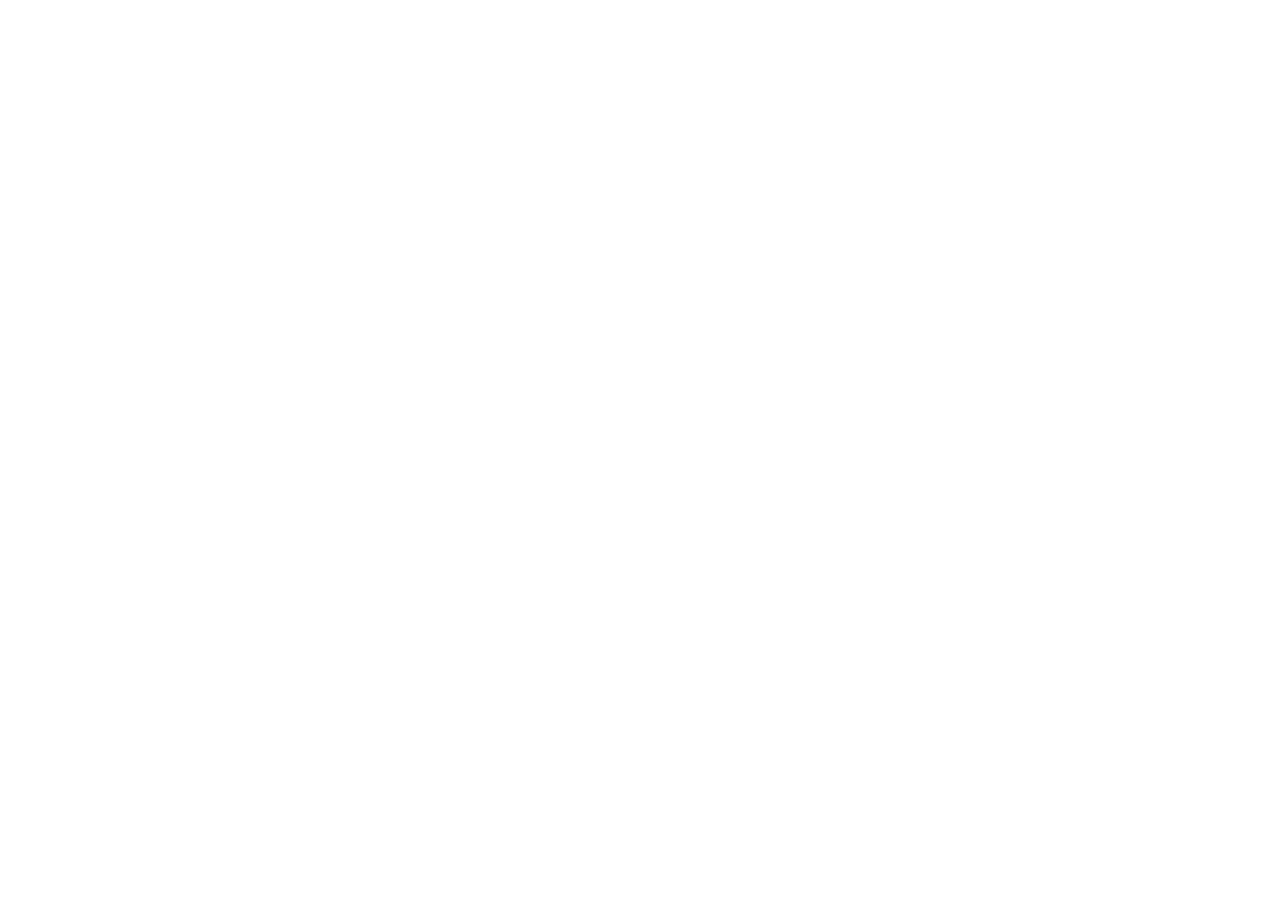
==== about-us.html @ bde5fc53 "product page and individual product pages" ====
<!DOCTYPE html>
<html lang="en">
<head>
    <meta charset="UTF-8">
    <meta name="viewport" content="width=device-width, initial-scale=1.0">
    <title>Document</title>
</head>
<body>
    
</body>
</html>
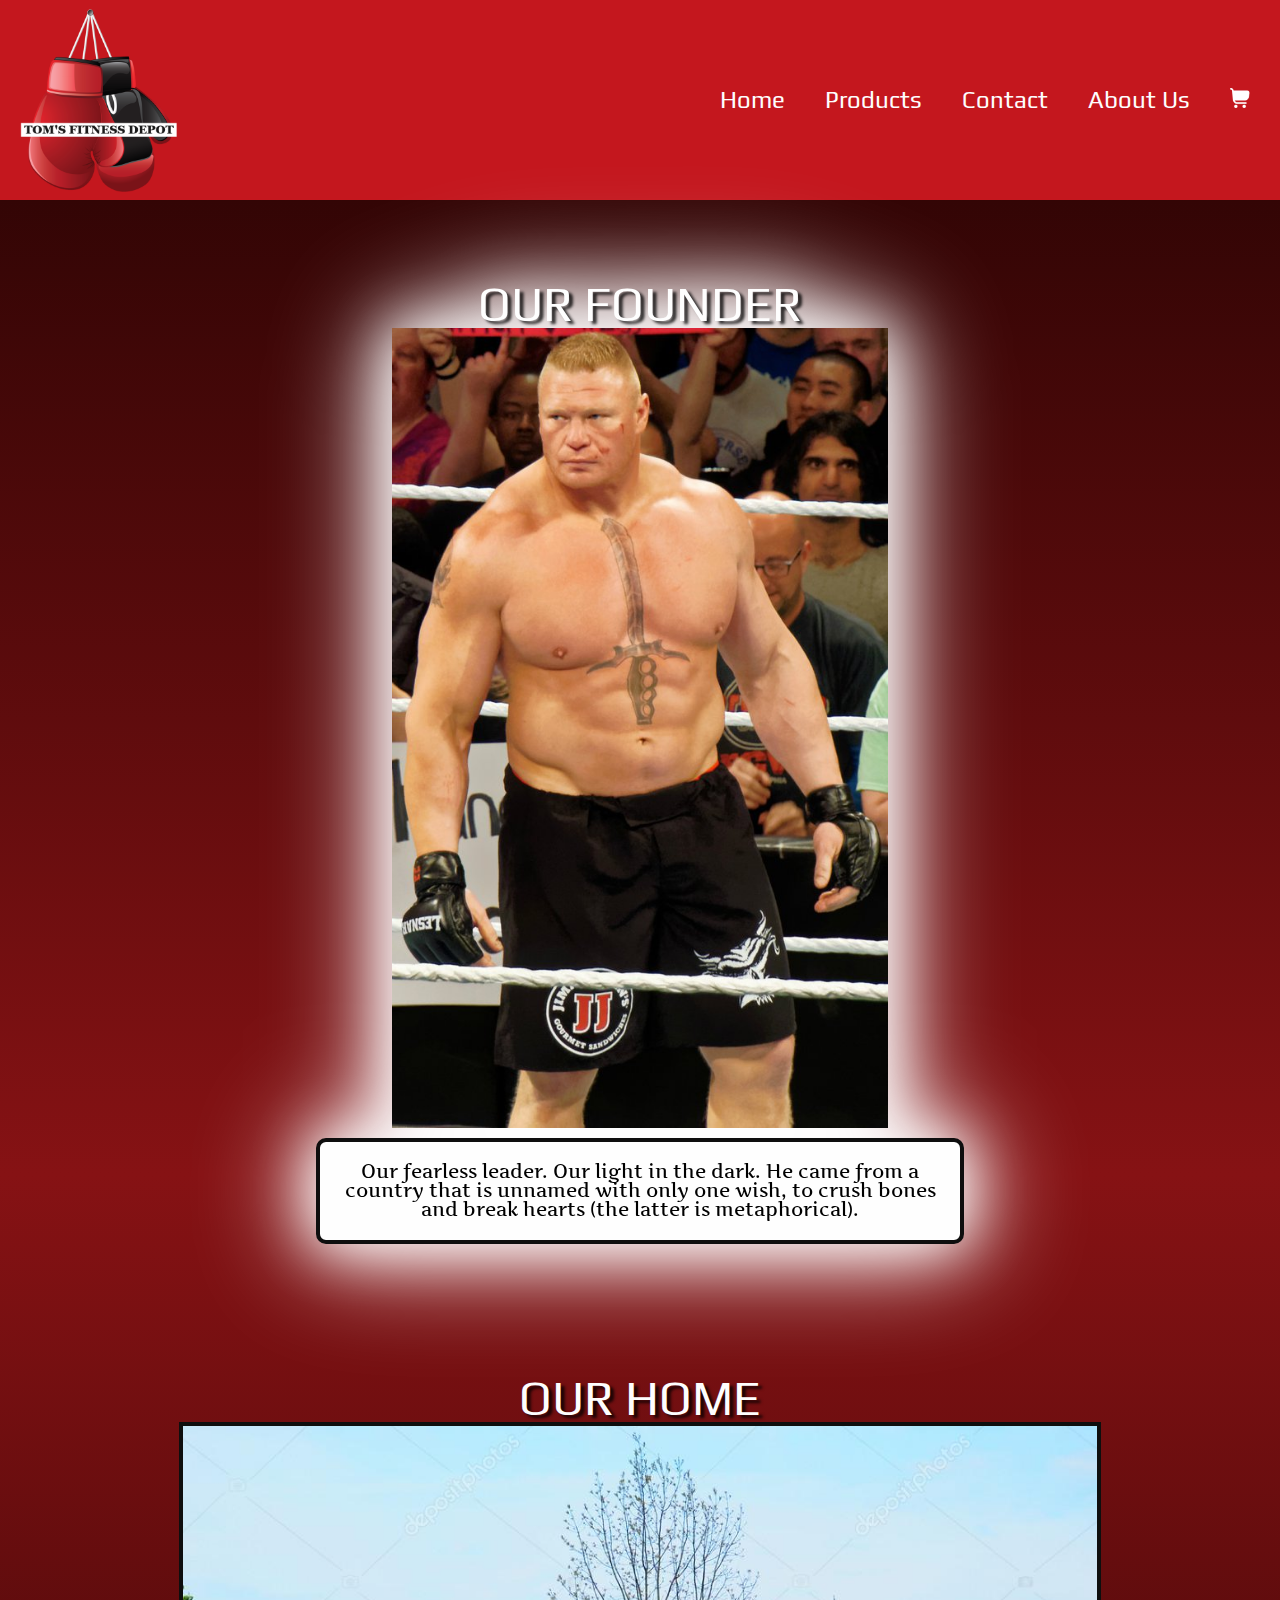
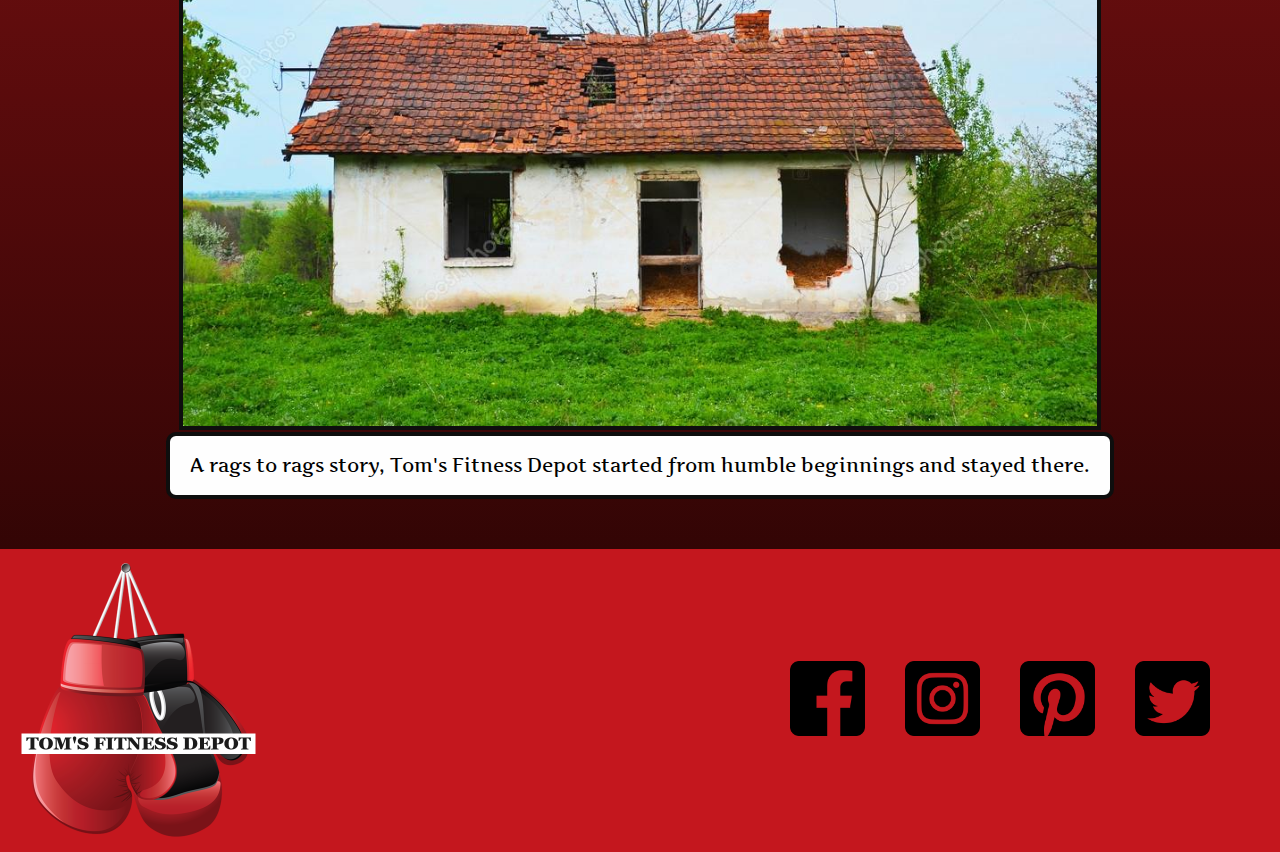
==== commit b2209dd9: "I grinded to get this done" ====
--- a/about-us.html
+++ b/about-us.html
@@ -1,11 +1,59 @@
 <!DOCTYPE html>
 <html lang="en">
 <head>
+    <!-- adds all characters and emojis  -->
     <meta charset="UTF-8">
+    <!-- adjust viewport to match device -->
     <meta name="viewport" content="width=device-width, initial-scale=1.0">
-    <title>Document</title>
+        <!-- adds description for search engine -->
+    <meta name="description" content="A tasty looking website for werthers cream filled caramels">
+    <!-- ensures website wont appear on search engine -->
+    <meta name="robots" content="noindex, nofollow">
+    <!-- title of page that appears in tab -->
+    <title>Tom's Past and Present</title>
+    <!-- add favicon -->
+    <link rel="icon" type="image/x-icon" href="./img/MainLogo.png">
+    <!-- add our css -->
+    <link rel="stylesheet" href="./css/reset.css">
+    <link rel="stylesheet" href="./css/style.css">
+    <!-- add star icons -->
+    <link rel="stylesheet" href="https://cdnjs.cloudflare.com/ajax/libs/font-awesome/4.7.0/css/font-awesome.min.css">
+    <!-- fonts -->
+    <link rel="preconnect" href="https://fonts.googleapis.com">
+    <link rel="preconnect" href="https://fonts.gstatic.com" crossorigin>
+    <link href="https://fonts.googleapis.com/css2?family=Artifika&family=Cuprum:ital,wght@0,400..700;1,400..700&family=Play:wght@400;700&family=Roboto:ital,wght@0,100;0,300;0,400;0,500;0,700;0,900;1,100;1,300;1,400;1,500;1,700;1,900&display=swap" rel="stylesheet">
 </head>
 <body>
-    
+    <!-- header inserted with js -->
+    <header id="main-header"></header>
+    <!-- main holds 2 sections with slightly differing layouts the top one is a straight column the bottom has a div which is in row format -->
+    <!-- main content with two sections -->
+    <main class="about-us-main">
+        <section class="founder">
+            <h1 class="heading">OUR FOUNDER</h1>
+            <div class="tom-img-holder">
+                <img src="./img/tom.jpg" alt="The founder, Tom">
+            </div>
+            <p>
+                Our fearless leader. Our light in the dark. He came from a country that is unnamed with only one wish, to crush bones and break hearts (the latter is metaphorical).
+            </p>
+        </section>
+
+        <section class="home">
+            <h2 class="heading">OUR HOME</h2>
+            <div class="container">
+                <div class="location-img-holder">
+                    <img src="./img/location.jpg" alt="Location of Tom's Fitness Depot">
+                </div>
+                <p>
+                    A rags to rags story, Tom's Fitness Depot started from humble beginnings and stayed there.
+                </p>
+            </div>
+        </section>
+    </main>
+    <!-- footer inserted with js -->
+    <footer id="main-footer">
+        <script src="./js/header-footer.js"></script>
+    </footer>
 </body>
 </html>--- a/css/style.css
+++ b/css/style.css
@@ -0,0 +1,1145 @@
+/*
+    Fonts:
+
+    font-family: "Roboto", sans-serif; 
+    font-family: "Play", sans-serif;
+    font-family: "Cuprum", sans-serif;
+    font-family: "Artifika", serif;
+
+    colors:
+
+    #cf1316     brightest red
+    #C4171E     bright red
+    #330505     extremely dark red
+    #500607     very dark red
+    #861214     medium red
+    #7a1618     medium dark red
+    #B52F31     faded red
+
+    #0e0e0e     black
+    #fefefe     white
+    #f0f0f0     light grey
+    #242424     charcoal grey
+    #535353     medium grey
+
+    #FFAEC9	    pink
+    #0300ED     blue
+    #ED9600     orange
+*/
+
+html{scroll-behavior: smooth;}
+
+/* in all honesty there was a strange gap beneath the footer i couldnt find and this "fills" it */
+body{
+    background-color: #C4171E;
+}
+/* basic font styling */
+h1,h2,h3,h4,h5,h6{
+    font-size: 1.5em;
+}
+p,a,li,label,figcaption,td{
+    text-decoration: none;
+}
+/* header */
+/* for the header i dont really do anything crazy until the mobile header just standard stuff */
+header{
+    height: 200px;
+    width: 100%;
+    display: flex;
+    align-items: center;
+    justify-content: center;
+    background-color: #C4171E;
+}
+header div{
+    margin: 0 20px;
+    width: auto;
+    height: 100%;
+    flex-grow: 1;
+}
+header div img {
+    width: auto;
+    height: 100%;
+}
+header .desktop-nav menu{
+    display: flex;
+    list-style: none;
+    padding: 0px;
+    margin: 0px;
+}
+header .desktop-nav menu li {
+    padding: 0px 10px;
+    margin-right: 20px;
+}
+header .desktop-nav menu li a{
+    font-family: "Play", sans-serif;
+    font-size: 1.5rem;
+    color: #fefefe;
+    transition: transform 0.5s ease;
+}
+header .desktop-nav menu li a img{
+    height: 20px;
+    width: auto;
+    transition: transform 0.5s ease;
+}
+header .desktop-nav menu li a img:hover{
+    filter: drop-shadow(0 0 20px #fefefe) 
+    drop-shadow(0 0 20px #fefefe)
+    drop-shadow(0 0 60px #fefefe);
+    
+}
+header .desktop-nav menu li a:hover{
+    text-shadow: 0px 0px 20px #fefefe,
+    0px 0px 40px #fefefe,
+    0px 0px 80px #fefefe;
+}
+/* basically the burger is a button that brings up the mobile nav the same way you did the contact form
+display none it becomes visable via media query as does the mobile cart */
+.burger {
+    background: none;
+    border: none;
+    padding: 0;
+    margin: 0 15px;
+    display: none;
+    z-index: 4;
+}
+.burger:hover {
+    cursor: pointer;
+}
+.burger div {
+    width: 35px;
+    height: 5px;
+    background-color: #fefefe;
+    margin: 6px 0;
+}
+.mobile-nav {
+    display: none;
+    position: absolute;
+    margin: 0;
+    padding: 0;
+    top: 200px;
+    left: 0;
+    width: 100vw;
+    background: #f0f0f0;    
+    z-index: 3;
+    transition: .5s;
+    transition-delay: .5s;
+}
+.mobile-cart{
+    display: none;
+    height: 30px;
+    width: auto;
+    padding-right: 25px;
+}
+.mobile-cart img{
+    height: 100%;
+    width: auto;
+}
+.mobile-nav menu {
+    list-style: none;
+    padding: 0;
+    margin: 0;
+}
+.mobile-nav menu li{
+    background-color: #f0f0f0;
+}
+.mobile-nav menu li:hover,
+.mobile-nav menu li:active{
+    background-color: #fefefe;
+}
+.mobile-nav menu li a {
+    font-family: "Play", sans-serif;
+    text-decoration: none;
+    text-transform: uppercase;
+    text-align: center;
+    color: #0e0e0e;
+    font-weight: bold;
+    display: block;
+    padding: 30px;
+}
+
+/* footer */
+/* the footer is relatively plain i couldnt seem to figure out how to get access to  font awesome fonts for free so i used images with anchors
+probably caused my self more trouble than necessary but oh well */
+footer{
+    margin: 0;
+    padding: 0;
+    height: 300px;
+    display: flex;
+    align-items: center;
+    justify-content: center;
+    background-color: #C4171E;
+}
+footer .footer-logo-holder{
+    margin: 0 20px;
+    width: auto;
+    height: 100%;
+    flex-grow: 1;
+}
+footer .footer-logo-holder img {
+    width: auto;
+    height: 100%;
+}
+footer .social-icons {
+    height: 100%;
+    display: flex;
+    flex-wrap: wrap;
+    justify-content: center;
+    align-items: center;
+    margin: 0;
+    padding: 0 50px;
+}
+footer .social-icons div{
+    height: 25%;
+    width: auto;
+    display: flex;
+}
+footer .social-icons div img {
+    margin: 0 10px;
+    padding: 0 10px;
+    height: 100%; 
+    width: auto;
+    transition: all .25s ease;
+}
+footer .social-icons img:hover {
+    transform: scale(1.2);
+}
+
+/* HOME */
+    /* Masthead */
+main{
+    background: linear-gradient(to right, #500607,#861214,#500607);
+}
+.masthead{
+    background-image: url("../img/MastHead1.jpg");
+    background-size: cover;
+    background-position: bottom;
+    height: 100vh;
+}
+.mask{
+    background-color: rgba(2, 2, 0, .7);
+    display: flex;
+    align-items: center;
+    justify-content: center;
+    height: 100%;
+}
+.masthead .mask h1{
+    font-family: "Play", sans-serif;
+    color: #fefefe;
+    text-shadow: 4px 3px 3px rgba(0,0,0,.8);
+    font-size: 6em;
+    text-align: center;
+    text-wrap: wrap;
+}
+/* main */
+    /* paragraph */
+.company-mantra{
+    font-family: "Artifika", serif;
+    font-size: 2.5em;
+    text-align: center;
+    text-wrap: wrap;
+    padding: 100px 20%;
+    background-color: #B52F31;
+    color: #fefefe;
+}
+    /* call to action */
+    /* i set the background image based on the child relationship and make them only take up half the screen */
+.cta{
+    display: flex;
+    height: 500px;
+    justify-content: center;
+}
+.cta div:nth-child(1){
+    background-image: url("../img/TrainingCallToAction.webp");
+    background-size: cover;
+    background-position: center;
+    height: auto;
+    width: 50%;
+}
+.cta div:nth-child(2){
+    background-image: url("../img/GearCallToAction.jpg");
+    background-size: cover;
+    background-position: center;
+    height: auto;
+    width: 50%;
+}
+/* inside the div sits a mask which i use to display none and place a semi transparent filter over top of the image inside that is a element that functions like/is a button */
+.cta .mask {
+    background-color: rgba(2, 2, 0, .7);
+    background-blend-mode: overlay;
+    display: flex;
+    align-items: center;
+    justify-content: center;
+    height: 100%;
+    opacity: 0;
+    transition: all .2s ease;
+}
+.cta .mask button,
+.cta .mask a{
+    font-family: "Play", sans-serif;
+    background-color: transparent;
+    color: #fefefe;
+    border: solid 5px #fefefe;
+    padding: 25px;
+    font-size: 2em;
+    text-align: center;
+    padding: 15px;
+    border-radius: 10px;
+    transition: all .2s ease;
+}
+.cta .mask button:hover,
+.cta .mask a:hover{
+    cursor: pointer;
+    transform: scale(1.1);
+}
+.cta .mask:hover{
+    opacity: 1;
+}
+/* Session Pop-up form */
+    /* standard form stuff although the sizing for the elements was abit jenky so i had to do lots of tweaking even still it isnt quite perfect. I did use your pop-up form as a
+    hard template which is why the classes are named the same though you should notice plenty of changes */
+.popup-form{
+    text-align: center;
+    background-color: #f0f0f0;
+}
+.popup-form h4{
+    font-size: 3.5em;
+    text-shadow: 2px 1px 2px rgba(0,0,0,.6);
+}
+.popup-form .modal{
+    display: none;
+    position: fixed;
+    z-index: 1;
+    left: 0;
+    top: 0;
+    width: 100%;
+    height: 100%;
+    overflow: auto;
+    background-color: rgba(0,0,0, .4);
+    transition: all .5s ease;
+}
+.popup-form .modal-content{
+    background-color: #861214;
+    border: 6px solid #0e0e0e;
+    margin: 15% auto;
+    padding: 20px;
+    border-radius: 15px;
+    width: 50%;
+    height: auto;
+    text-align: center;
+    display: flex;
+    justify-content: center;
+}
+.popup-form .modal-content h4{
+    color: #fefefe;
+    font-size: 1.75em;
+}
+.popup-form .close{
+    color: #b3b3b3;
+    font-size: 28px;
+    font-weight: 700;
+}
+.popup-form .close:hover,
+.popup-form .close:focus{
+    color: #f0f0f0;
+    cursor: pointer;
+}
+.popup-form .modal-content form{
+    width: 80%;
+    height: auto;
+    text-align: center;
+    padding-right: 5%;
+}
+.popup-form .modal-content form .popup-form-content{
+    justify-content: center;
+    align-items: center;
+    margin: 15px;
+}
+.popup-form .modal-content form input,
+.popup-form .modal-content form textarea{
+    width: 100%;
+    margin-bottom: 10px;
+    padding: 15px;
+    border: 2px solid #0e0e0e;
+    border-radius: 5px;
+    color: #0e0e0e;
+    background-color: #fefefe;
+}
+.popup-form .modal-content form input[type=submit]{
+    width: 80%;
+    margin-left: 5%;
+}
+    /* review section */
+/* very simple flex box section that uses the one font awesome thing i was able to find off of w3schools to create a nice looking review display */
+.reviews{
+    padding: 125px 0 150px 0;
+    text-align: center;
+    display: flex;
+    flex-direction: column;
+    justify-content: center;
+    align-items: center;
+    background-color: #f0f0f0;
+}
+.reviews > h2{
+    font-size: 3em;
+}
+.all-reviews{
+    display: flex;
+    flex-wrap: wrap;
+    align-items:baseline;
+    justify-content: center;
+}
+.all-reviews div{
+    margin: 0 15px;
+}
+.stars .fa-star{
+    font-size: 2em;
+    margin: 20px 10px;
+}
+.star-checked {
+    color: #ED9600;
+}
+.review p{
+    font-size: 2em;
+    width: 300px;
+}
+
+/* Products Page */
+/* leaving the index.html into the products page as i state in the html comments this is just a very simple (other than the cards themselves) series of flexboxes */
+.products-main{
+    display: flex;
+    flex-direction: column;
+    margin: 0;
+    padding: 0;
+}
+.products-main section{
+    display: flex;
+    flex-direction: column;
+    margin: 10px 0;
+}
+.products-main section h1,
+.products-main section h2,
+.products-main section h3{
+    font-family: "Play", sans-serif;
+    background-color: #fefefe;
+    padding: 30px 20px;
+}
+.products-main section .cards{
+    display: flex;
+    justify-content: space-evenly;
+    flex-wrap: wrap;
+    padding: 10px 0;
+}
+/* i attempted to do everything for the card with grid at one point but by golly it was problems so i decided to just do the initial layout */
+.products-main section .cards .card{
+    background-color: #f0f0f0;
+    border-radius: 10px;
+    margin: 30px 15px;
+    height: 450px;
+    width: 300px;
+    display: grid;
+    text-align: center;
+    grid-template-columns: 50% 50%;
+    grid-template-rows: auto;
+    grid-template-areas:
+        "img img" 
+        "name name"
+        "form form";
+}
+/* the form is just a flexbox form but small */
+.products-main section .cards .card form{
+    grid-area: form;
+    display: flex;
+    flex-direction: column;
+
+    justify-items: flex-start;
+    text-align: left;
+}
+.products-main section .cards .card img{
+    grid-area: img;
+    width: 100%;
+    height: auto;
+    /* just wanted to make card images a circle */
+    clip-path: circle(50% at 50% 50%);
+    border-radius: 500px;
+}
+.products-main section .cards .card .product-name{
+    font-family: "Cuprum", sans-serif;
+    font-size: 1.3em;
+    grid-area: name;
+    padding-top: 5px;
+    text-align: center; 
+}
+/* color-weight is a container for the color... and the weight */
+.products-main section .cards .card .color-weight{
+    display: flex;
+    justify-content: space-around;
+}
+.color-radio-holder input[type="radio"]{
+    appearance: none;
+    border: 2px solid #0e0e0e;
+    width: 20px;
+    height: 20px;
+    border-radius: 50%;
+    outline: none;
+    cursor: pointer;
+    transition: all .1s ease;
+}
+.color-radio-holder input[type="radio"]:checked{
+    transform: scale(.8);
+}
+.products-main section .cards .card select{
+    font-family: "Roboto", sans-serif;
+    border: 2px solid #0e0e0e;
+    border-radius: 5px;
+    margin-top: 3px;
+}
+.products-main section .cards .card .button-holder{
+    display: flex;
+    justify-content: space-between;
+    padding: 0 10px;
+    margin-top: 15px;
+}
+.button-holder p{
+    font-family: "Roboto", sans-serif;
+    font-size: 2em;
+}
+.button-holder input[type="submit"]{
+    font-family: "Roboto", sans-serif;
+    border: 2px solid #0e0e0e;
+    background-color: #fefefe;
+    color: #0e0e0e;
+    border-radius: 10px;
+    transition: all .20s ease;
+}
+.button-holder input[type="submit"]:hover{
+    color: #fefefe;
+    background: linear-gradient(to bottom, #500607,#861214,#500607);
+    cursor: pointer;
+}
+.products-main section .cards .card .sold-out{
+    font-family: "Play", sans-serif;
+    grid-area: form;
+    font-size: 2.5em;
+    color: #535353;
+    font-weight: 550;
+    text-align: center;
+    width: 100%;
+    margin-bottom: 10px;
+}
+/* i added specialty classes to each radio button that change the color to the proper one */
+.color-radio-holder .black{
+    background-color: #0e0e0e;
+}
+.color-radio-holder .white{
+    background-color: #fefefe;
+}
+.color-radio-holder .red{
+    background-color: #C4171E;
+}
+.color-radio-holder .pink{
+    background-color: #FFAEC9;
+}
+.color-radio-holder .blue{
+    background-color: #0300ED;
+}
+
+/* individual product pages */
+/* each of the individual product pages basically a flex box with 2 main flexboxes inside both columns 
+so that you get a sort of card thing on the left and a nice form on the right. this one took some time to make responsive*/
+.product-main{
+    display: flex;
+    flex-direction: column;
+    justify-items: center;
+    align-items: center;
+}
+.product-main section{
+    display: flex;
+    margin: 100px 0;
+}
+.product-main section h1{
+    font-family: "Play", sans-serif;
+    font-size: 35px;
+}
+.product-main section figure{
+    background-color: #fefefe;
+    width: 500px;
+    text-align: center;
+}
+.product-main section figure img{
+    width: 100%;
+    height: auto;
+}
+.product-main section figure figcaption{
+    font-family: "Artifika", serif;
+    line-height: 1.5;
+    font-size: 1.25em;
+    padding: 10px;
+}
+.product-main section .form-holder{
+    display: flex;
+    flex-direction: column;
+    justify-content: flex-start;
+    padding: 30px;
+    background-color: #f0f0f0;
+}
+/* heres the fun stuff, initially i made the radio button border turn blue on checked but that looked REALLY terrible so i built an animation based on what i was messing with 
+in the review lecture to make it look epic */
+.shipping-radio-holder input[type="radio"]{
+    appearance: none;
+    border: 1px solid #0e0e0e;
+    background-color: #fefefe;
+    width: 20px;
+    height: 20px;
+    border-radius: 50%;
+    outline: none;
+    cursor: pointer;
+    transition: all .1s ease;
+    animation-name: noShipping;
+    animation-duration: .2s;
+    animation-iteration-count: 1;
+}
+.shipping-radio-holder input[type="radio"]:checked{
+    background-color: #cf1316;
+    animation-name: shipping;
+    animation-duration: .2s;
+    animation-iteration-count: 1;
+}
+/* idk if youre using an ide that shows the color next to a color declaration like me but its actually strangely visual
+if not i basically increase how red the radio button is from the middle every 20% of .2 seconds by 20% which sounds very confusing im sure but
+im also sure you completely understand
+
+i do the reverse when not active so the effect reverses*/
+@keyframes shipping{
+    0%{
+        background: #fefefe;
+    }
+    20%{
+        background: radial-gradient(#cf1316, #fefefe, #fefefe, #fefefe, #fefefe);
+    }
+    40%{
+        background: radial-gradient(#cf1316, #cf1316, #fefefe, #fefefe, #fefefe);
+    }
+    60%{
+        background: radial-gradient(#cf1316, #cf1316, #cf1316, #fefefe, #fefefe);
+    }
+    80%{
+        background: radial-gradient(#cf1316, #cf1316, #cf1316, #cf1316, #fefefe);
+    }
+    100%{
+        background: radial-gradient(#cf1316, #cf1316, #cf1316, #cf1316, #cf1316);
+    }
+}
+@keyframes noShipping{
+    0%{
+        background: radial-gradient(#cf1316, #cf1316, #cf1316, #cf1316, #cf1316);
+    }
+    20%{
+        background: radial-gradient(#cf1316, #cf1316, #cf1316, #cf1316, #fefefe);
+    }
+    40%{
+        background: radial-gradient(#cf1316, #cf1316, #cf1316, #fefefe, #fefefe);
+    }
+    60%{
+        background: radial-gradient(#cf1316, #cf1316, #fefefe, #fefefe, #fefefe);
+    }
+    80%{
+        background: radial-gradient(#cf1316, #fefefe, #fefefe, #fefefe, #fefefe);
+    }
+    100%{
+        background: radial-gradient(#fefefe, #fefefe, #fefefe, #fefefe, #fefefe);
+    }
+}
+/* i just knew that would be alot of code repitition */
+.product-main section .form-holder form #size-heading,
+.product-main section .form-holder form #color-heading,
+.product-main section .form-holder form #shipping-heading,
+.product-main section .form-holder form .price,
+.product-main section .form-holder form #amount-holder,
+.product-main section .form-holder form .button-holder{
+    font-family: "Cuprum", sans-serif;
+    font-size: 25px;
+    margin-top: 15px;
+}
+.product-main section .form-holder form select{
+    margin: 10px 0;
+    width: 100%;
+    padding: 10px;
+}
+.product-main section .form-holder form .color-radio-holder{
+    display: flex;
+    justify-content: space-between;
+    background-color: #f4f4f4;
+    padding: 10px;
+    margin: 10px 0;
+}
+.product-main section .form-holder form .color-radio-holder input{
+    width: 25px;
+    height: 25px;
+}
+.product-main section .form-holder form .shipping-radio-holder{
+    display: flex;
+    justify-content: space-around;
+    background-color: #f4f4f4;
+    padding: 10px;
+    margin: 15px 0;
+}
+.product-main section .form-holder form .shipping-radio-holder div{
+    display: flex;
+    align-items: center;
+}
+.product-main section .form-holder form .shipping-radio-holder div label{
+    padding-right: 10px;
+    font-size: 20px;
+}
+.product-main section .form-holder form .price{
+    font-family: "Roboto", sans-serif;
+    font-size: 3em;
+    margin: 30px 10px;
+}
+/* this section is just for the number counter thing */
+.product-main section .form-holder form #amount-holder{
+    display: flex;
+    justify-content: center;
+    margin: 0;
+}
+.product-main section .form-holder form #amount-holder #increment,
+.product-main section .form-holder form #amount-holder #decrement{
+    padding: 20px;
+    background-color: #afafaf;
+    user-select: none;
+}
+.product-main section .form-holder form #amount-holder #increment:hover,
+.product-main section .form-holder form #amount-holder #decrement:hover{
+    cursor: pointer;
+}
+.product-main section .form-holder form #amount-holder #counter{
+    text-align: center;
+}
+.product-main section .form-holder form .button-holder{
+    display: flex;
+    justify-content: center;
+    width: 100%;
+    height: 30px;
+}
+.product-main section .form-holder form .button-holder input[type="submit"]{
+    font-family: "Roboto", sans-serif;
+    border: 2px solid #0e0e0e;
+    width: 100%;
+    background-color: #fefefe;
+    color: #0e0e0e;
+    border-radius: 10px;
+    transition: all .20s ease;
+}
+/* the hover effect is identical to the product page i use the same logic for the main background but this is to bottom instead */
+.product-main section .form-holder form .button-holder input[type="submit"]:hover{
+    color: #fefefe;
+    background: linear-gradient(to bottom, #500607,#861214,#500607);
+    cursor: pointer;
+}
+/* i had to scroll up and down a good three times before writing this comment to make sure i wasnt crazy, i then realized this is for the two products that dont
+require weight and as such require a larger margin-top */
+.product-main section .no-size form #size-heading,
+.product-main section .no-size form #color-heading,
+.product-main section .no-size form #shipping-heading,
+.product-main section .no-size form .price,
+.product-main section .no-size form #amount-holder,
+.product-main section .no-size form .button-holder{
+    font-family: "Cuprum", sans-serif;
+    font-size: 25px;
+    margin-top: 40px;
+}
+.product-main section .no-size form .price{
+    font-family: "Roboto", sans-serif;
+    font-size: 3em;
+    margin: 30px 10px;
+}
+
+/* Contact Us */
+/* very basic contact form until the animation stuff at the end */
+.contact-main{
+    display: flex;
+    justify-content: center;
+    align-items: center;
+    flex-direction: column;
+    background: radial-gradient(#242424, #0e0e0e );
+}
+.contact-main form{
+    margin: 100px 0;
+    height: 80%;
+    width: 60%;
+    display: flex;
+    text-align: center;
+    justify-content: center;
+    flex-direction: column;
+    background-color: #7a1618;
+    border: 3px solid #0e0e0e;
+    border-radius: 10px;
+}
+.contact-main form h1{
+    margin-bottom: 50px;
+    font-size: 3.5em;
+    font-family: "Play", sans-serif;
+    color: #fefefe;
+    text-shadow: 4px 3px 3px rgba(0,0,0,.8);
+}
+.contact-main form .name-holder{
+    display: flex;
+    justify-content: space-between;
+    margin: 20px 0;
+}
+.contact-main form .name-holder input{
+    margin: 0 15px;
+    flex: 1;
+    padding: 10px;
+    font-size: 1.25em;
+    font-family: "Roboto", sans-serif;
+    border: 2px solid #0e0e0e;
+    border-radius: 5px;
+}
+.contact-main form .recieve-emails-holder{
+    margin: 15px;
+    padding: 10px;
+    display: flex;
+    justify-content: center;
+    align-items: center;
+}
+.contact-main form input[type="email"]{
+    margin: 15px;
+    padding: 15px;
+    font-size: 1.25em;
+    font-family: "Roboto", sans-serif;
+    border: 2px solid #0e0e0e;
+    border-radius: 5px;
+}
+.contact-main form #comments{
+    margin: 15px;
+    height: 150px;
+    width: auto;
+    vertical-align: top;
+    padding: 10px;
+    font-size: 1em;
+    font-family: "Roboto", sans-serif;
+    border: 2px solid #0e0e0e;
+    border-radius: 5px;
+}
+.contact-main form #comments:focus,
+.contact-main form .name-holder input:focus,
+.contact-main form input[type="email"]:focus{
+    border-color: #fefefe;
+    border: 3px solid #fefefe;
+}
+/* this is basically the same as the radio buttons from earlier except using linear, although funnily enough i wrote this first and went back to change the radio buttons
+(by this i mean the code this comment is written after the fact at 9:08pm on the due date) */
+.contact-main form input[type="submit"]{
+    padding: 15px;
+    margin: 0 15px 30px 15px;
+    border: 2px solid #0e0e0e;
+    border-radius: 5px;
+    background-color: #fefefe;
+    color: #0e0e0e;
+    animation-name: dry;
+    animation-duration: .25s;
+    animation-iteration-count: 1;
+    font-family: "Cuprum", sans-serif;
+    font-size: 1em;
+}
+.contact-main form input[type="submit"]:hover{
+    animation-name: wash;
+    animation-duration: .25s;
+    animation-iteration-count: 1;
+    background-color: #0e0e0e;
+    color: #fefefe;
+    font-weight: 600;
+    cursor: pointer;
+}
+@keyframes wash{
+    0%{
+        background: #fefefe;
+    }
+    20%{
+        background: linear-gradient(to right,#0e0e0e, #fefefe, #fefefe, #fefefe, #fefefe);
+    }
+    40%{
+        background: linear-gradient(to right,#0e0e0e, #0e0e0e, #fefefe, #fefefe, #fefefe);
+    }
+    60%{
+        color: #fefefe;
+        background: linear-gradient(to right,#0e0e0e, #0e0e0e, #0e0e0e, #fefefe, #fefefe);
+    }
+    80%{
+        background: linear-gradient(to right,#0e0e0e, #0e0e0e, #0e0e0e, #0e0e0e, #fefefe);
+    }
+    100%{
+        background: linear-gradient(to right,#0e0e0e, #0e0e0e, #0e0e0e, #0e0e0e, #0e0e0e);
+    }
+}
+@keyframes dry{
+    0%{
+        background: linear-gradient(to right,#0e0e0e, #0e0e0e, #0e0e0e, #0e0e0e, #0e0e0e);
+    }
+    20%{
+        background: linear-gradient(to right,#0e0e0e, #0e0e0e, #0e0e0e, #0e0e0e, #fefefe);
+    }
+    40%{
+        background: linear-gradient(to right,#0e0e0e, #0e0e0e, #0e0e0e, #fefefe, #fefefe);
+        color: #0e0e0e;
+    }
+    60%{
+        background: linear-gradient(to right,#0e0e0e, #0e0e0e, #fefefe, #fefefe, #fefefe);
+    }
+    80%{
+        background: linear-gradient(to right,#0e0e0e, #fefefe, #fefefe, #fefefe, #fefefe);
+    }
+    100%{
+        background: linear-gradient(to right,#fefefe, #fefefe, #fefefe, #fefefe, #fefefe);;
+    }
+}
+.contact-main form p{
+    display: flex;
+    justify-self: flex-start;
+    margin-left: 20px;
+    font-size: 1.25em;
+    font-family: "Artifika", serif;
+    color: #fefefe;
+}
+.contact-main form .recieve-emails-holder label{
+    font-size: 1.25em;
+    font-family: "Artifika", serif;
+    color: #fefefe;
+    padding: 0 20px;
+}
+.contact-main form .recieve-emails-holder input{
+    appearance: none;
+    border: 10px solid #fefefe;
+    background-color: #fefefe;
+    width: 10px;
+    height: 10px;
+    cursor: pointer;
+    transition: all .25s ease;
+}
+/* i took what you said about not needing key frames and did it i also make the border take up the entire visable size initially because i wanted to simulate an
+animation but now its necessity because the button looked wack on smaller viewports without it*/
+.contact-main form .recieve-emails-holder input:checked{
+    border: 10px solid #cf1316;
+    width: 10px;
+    height: 10px;
+    transform: rotate(720deg);
+}
+
+/* about us */
+/* honestly I dont have much to say bout this, another very simple flexbox layout */
+.about-us-main{
+    display: flex;
+    flex-direction: column;
+    text-align: center;
+    background: linear-gradient(to bottom, #330505,#861214,#330505);
+}
+.about-us-main section{
+    margin: 80px 0 50px 0;
+}
+.about-us-main .founder {
+    display: flex;
+    flex-direction: column;
+    align-items: center;
+    text-align: center;
+    filter: drop-shadow(0 0 30px #fefefe) 
+    drop-shadow(0 0 50px #fefefe);
+}
+.about-us-main .founder .tom-img-holder{
+    height: 800px;
+}
+.about-us-main .founder .tom-img-holder img{
+    height: 100%;
+    width: auto;
+}
+.about-us-main section h1,
+.about-us-main section h2{
+    font-size: 3em;
+    color: #fefefe;
+    text-shadow: 4px 3px 3px rgba(0,0,0,.8);
+    font-family: "Play", sans-serif;
+}
+.about-us-main section p{
+    font-family: "Artifika", serif;
+}
+.about-us-main .founder p {
+    background-color: #fefefe;
+    text-align: center;
+    padding: 20px;
+    max-width: 600px;
+    font-size: 1.2em;
+    border: 4px solid #0e0e0e;
+    border-radius: 10px;
+    margin: 10px 0 0 0 ;
+}
+
+.about-us-main .home {
+    display: flex;
+    flex-direction: column;
+    align-items: center;
+    text-align: center;
+    
+}
+.about-us-main .home .location-img-holder{
+    height: 600px;
+}
+.about-us-main .home .location-img-holder img{
+    height: 100%;
+    width: auto;
+    border: 4px solid #0e0e0e;
+}
+.about-us-main .home p {
+    background-color: #fefefe;
+    text-align: center;
+    padding: 20px;
+    font-size: 1.2em;
+    border: 4px solid #0e0e0e;
+    border-radius: 10px;
+    margin: 10px 0 0 0 ;
+}
+
+/* media queries */
+/* I did what I had to here to get this to work the about us has more media queries than im proud of but it works on all viewports*/
+@media (max-width: 1000px) {
+    /* header footer */
+    .desktop-nav{
+        display: none;
+    }
+    .burger{
+        display: block;
+    }
+    .mobile-cart{
+        display: block;
+    }
+    footer .social-icons {
+        padding: 0;
+    }
+    /* home */
+    .cta {
+        flex-direction: column;
+        height: 800px; 
+    }
+    .cta div:nth-child(1),
+    .cta div:nth-child(2) {
+        width: auto; 
+        height: 100%; 
+    }
+    .cta .mask{
+        opacity: 1;
+    }
+    .popup-form .modal-content{
+        width:80%;
+    }
+    /* individual products */
+    .product-main section{
+        flex-direction: column;
+        margin: 0;
+    }
+    .product-main section p{
+        width: 100%;
+    }
+    .product-main section .form-holder{
+        padding: 15px;
+    }
+    /* contact form */
+    .contact-main form .name-holder{
+        flex-direction: column;
+    }
+    .contact-main form .name-holder input{
+        margin: 10px 15px;
+    }
+    .about-us-main .home .location-img-holder{
+        height: 400px;
+    }
+}
+@media (max-width: 800px) {
+    .about-us-main .home .location-img-holder{
+        height: 350px;
+    }
+}
+@media (max-width: 600px) {
+    /* header footer */
+    footer{
+        height: 200px;
+    }
+    footer .social-icons {
+        flex-wrap: wrap;
+        width: 100%;
+    }
+    footer .social-icons div a {
+        height: auto;
+        width: auto; 
+        margin: 5px;
+        padding: 0;
+    }
+    /* home */
+    .masthead .mask h1{
+        font-size: 4em;
+    }
+    /* contact */
+    .contact-main form{
+        width: 80%;
+    }
+    .contact-main form .recieve-emails-holder{
+        margin: 0;
+    }
+    .contact-main form .recieve-emails-holder label{
+        font-size: 1em;
+        padding: 0;
+    }
+    .contact-main form h1{
+        margin-bottom: 20px;
+    }
+    /* individual product */
+    .product-main section figure{
+        width: 100%;
+    }
+    .about-us-main .founder .tom-img-holder{
+        height: 600px;
+    }
+    .about-us-main .home .location-img-holder{
+        height: 250px;
+    }
+}
+@media (max-width: 460px) {
+    .about-us-main .founder .tom-img-holder{
+        height: 450px;
+    }
+}
+@media (max-width: 400px) {
+    /* header footer */
+    footer .footer-logo-holder{
+        height: 55%;
+    }
+    footer .social-icons div a {
+        height: auto;
+        width: auto;
+        margin: 2.5px; 
+        padding: 0;
+    }
+    /* home */
+    .masthead .mask h1{
+        font-size: 2.5em;
+    }
+    .company-mantra{
+        font-size: 1.5em;
+        padding: 100px 10%;
+    }
+    .reviews > h2{
+        font-size: 2em;
+    }
+    .stars .fa-star{
+        font-size: 1.5em;
+        margin: 20px 5px;
+    }
+    .all-reviews div{
+        margin: 0;
+    }
+    .review p{
+        font-size: 1.5em;
+        width: 200px;
+    }
+    .about-us-main .home .location-img-holder{
+        height: 200px;
+    }
+}